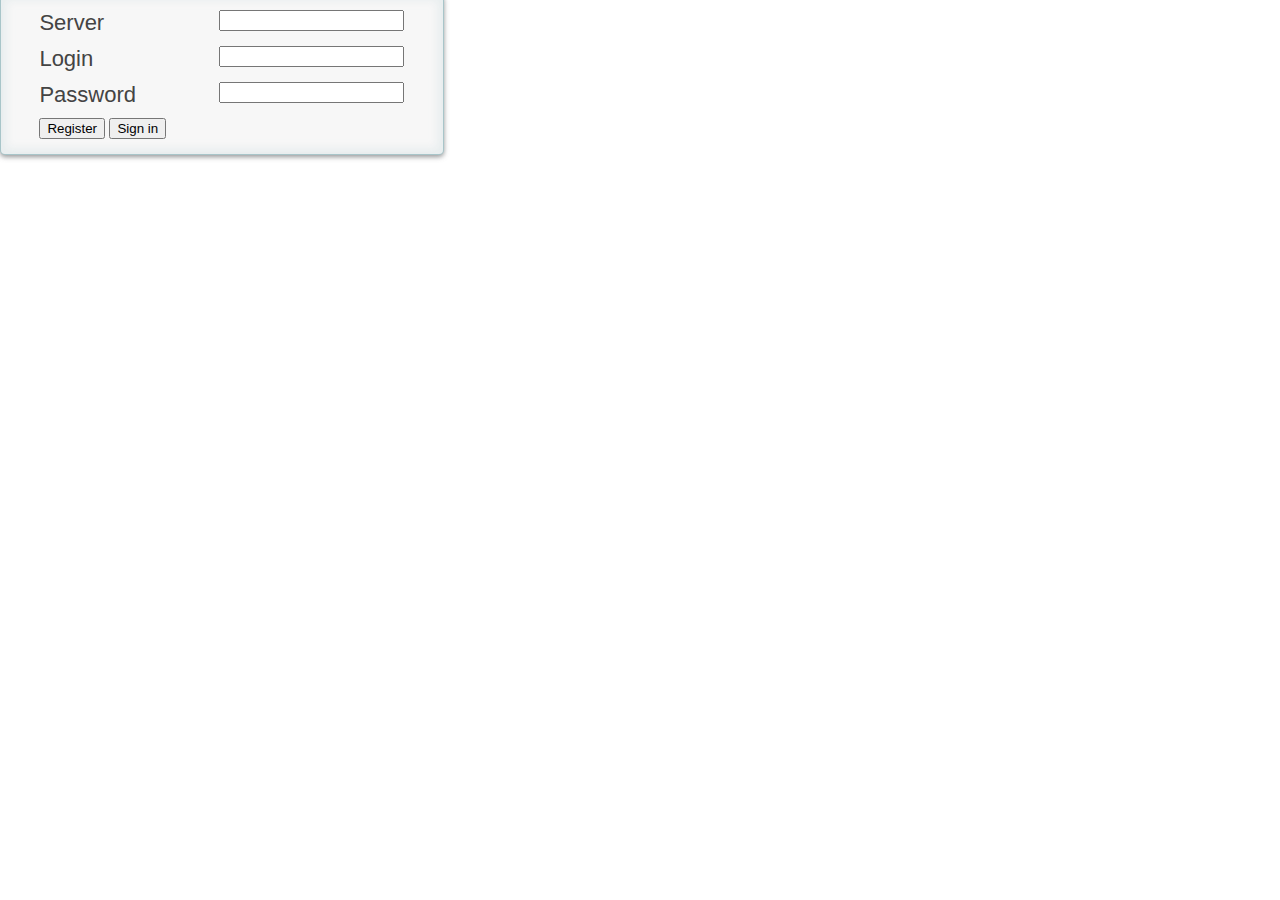
==== client/index.html @ c1192ae8 "Refactor scripts. Add utils.js" ====
﻿<!DOCTYPE html>
<head>
<title>Authorization</title>
<meta charset="UTF-8">

<link href="favicon.ico"
      rel="shortcut icon"/>

<link rel="stylesheet"
      href="chugun.css"
      type="text/css"
      media="screen"
      charset="utf-8"/>

<link rel="stylesheet"
      href="mocha.css"
      type="text/css"
      media="screen"
      charset="utf-8"/>

<script data-main="scripts/main"
        src="scripts/require.js"></script>
</head>

<body>

<div id="container">
    <div id="content-top">
        <div class="div-top">
            <a href=""><input type="button" value="home" name="submit"/></a>
        </div>
        <div class="div-top">
            <input type="button" value="test" id="test" name="submit"/>
        </div>
        <div class="div-top">
            <input type="button" id="logout" value="exit" name="submit" class="hide"/>
        </div>
    </div>

    <div id="content">
        <h3>Authorization</h3>
        <form id="formregister">
            <div class="formrow">
                <label for="server-address">Server</label>
                <input id="server-address" type="url"/>
            </div>
            
            <div class="formrow">
                <label for="username">Login</label>
                <input type="text" id="username" name="login"/>
            </div>

            <div class="formrow">
                <label for="password">Password</label>
                <input type="password" id="password" name="password"/>
            </div>

            <input type="button" value="Register" id="register" name="submit"/>
            <input type="button" value="Sign in" id="login" name="submit"/>
        </form>
    </div>
    <div id="mocha"></div>
    <div id="server-answer"></div>
</div>

<footer id="footer">
</footer>

</body>

</html>
---- client/chugun.css ----
textarea
{
  margin-right: auto;
  margin-left: auto;
  width: 100%;
  font-family: 'Verdana', Fallback, sans-serif;
}

body
{
  margin: 0;
  padding: 0 0 0 500;
}

label
{
  color: #444444;
  display: block;
  float: left;
  font-size: 22px;
  padding: 0;
  width: 180px;
}

#registerform
{
  display: block;
  width: 512px;
}

.formrow
{
  display: block;
  margin-bottom: 15px;
}

h1, form
{
  font-family: "Asap", Helvetica, Arial, sans-serif;
}

.div-top
{
  float: right;
}

* html body
{
  overflow: hidden;
}

#formregister
{
  top: 0px;
  padding: 15px 3% 15px 3%;
  margin: 35px 35px 0 0;
  background: rgb(247, 247, 247);
  border: 1px solid rgba(147, 184, 189,0.8);
  box-shadow:
  0pt 2px 5px rgba(105, 108, 109,  0.7),
  0px 0px 8px 5px rgba(208, 223, 226, 0.4) inset;
  border-radius: 5px;
  z-index: 22;
  float: left;
  position: absolute;
 }

#container
{
  width: 100%;
  height: 100%;
  position: relative;
}

#content
{

  display: block;
}

#content-top
{
  line-height: 15px;
  width: 100%;
  margin-top: -60px;
  text-align: right;
}

#content-top a
{
  text-decoration: none;
}

#server-answer
{
  text-align: left;
  float: left;
  display: block;
  position: relative;
  margin: 180px 0px 0px 0px;
}

.show
{
  visibility: visible;
}

.hide
{
  visibility: hidden;
}
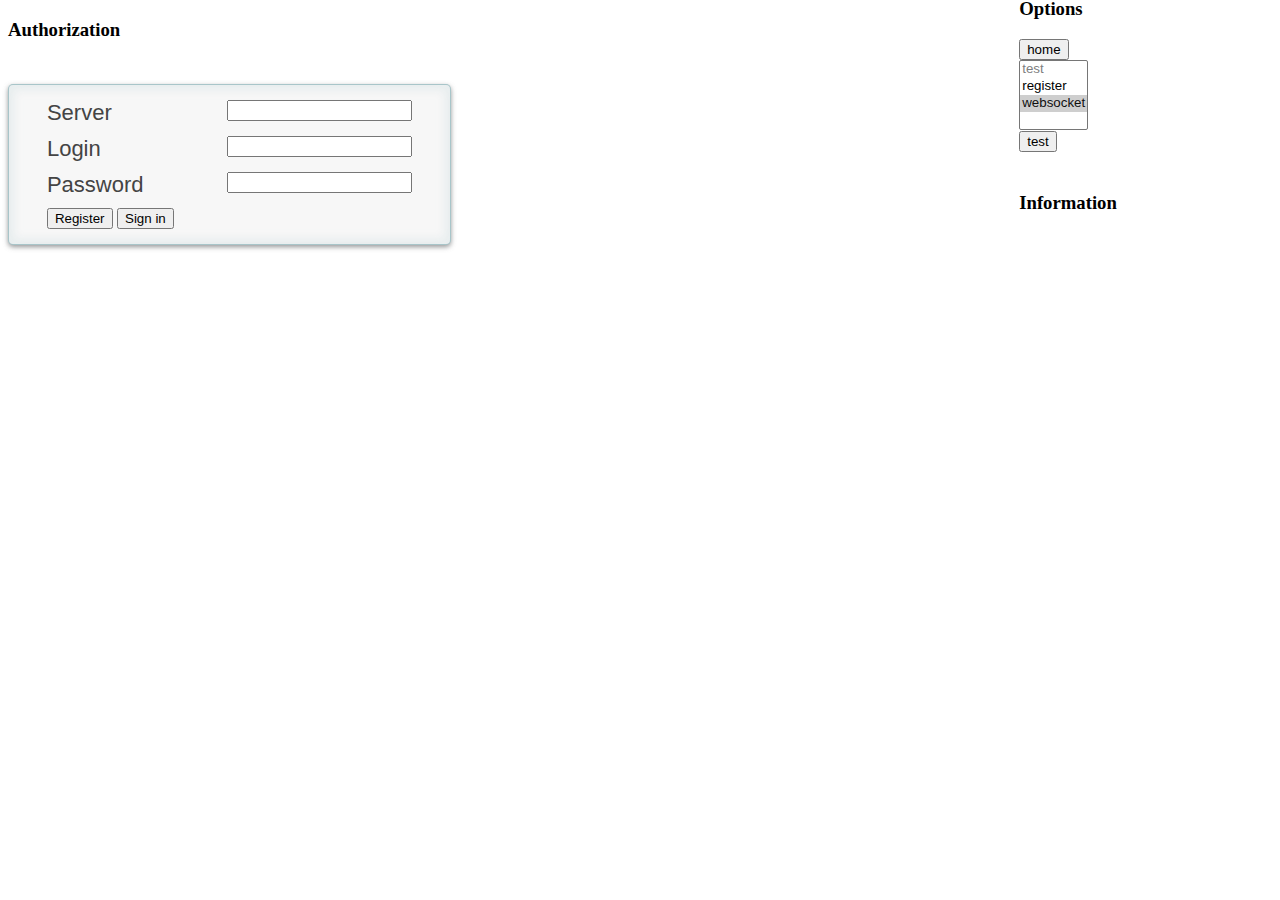
==== commit 7ee848c8: "Merge branch 'master' of github.com:rotanov/fefu-mmorpg" ====
--- a/client/index.html
+++ b/client/index.html
@@ -25,42 +25,60 @@
 <body>
 
 <div id="container">
-    <div id="content-top">
-        <div class="div-top">
-            <a href=""><input type="button" value="home" name="submit"/></a>
-        </div>
-        <div class="div-top">
-            <input type="button" value="test" id="test" name="submit"/>
-        </div>
-        <div class="div-top">
-            <input type="button" id="logout" value="exit" name="submit" class="hide"/>
-        </div>
-    </div>
 
     <div id="content">
         <h3>Authorization</h3>
-        <form id="formregister">
-            <div class="formrow">
+
+        <form id="form-register">
+            <div class="form-row">
                 <label for="server-address">Server</label>
                 <input id="server-address" type="url"/>
             </div>
             
-            <div class="formrow">
+            <div class="form-row">
                 <label for="username">Login</label>
                 <input type="text" id="username" name="login"/>
             </div>
 
-            <div class="formrow">
+            <div class="form-row">
                 <label for="password">Password</label>
                 <input type="password" id="password" name="password"/>
             </div>
 
-            <input type="button" value="Register" id="register" name="submit"/>
-            <input type="button" value="Sign in" id="login" name="submit"/>
+            <input type="button" value="Register" id="register"/>
+            <input type="button" value="Sign in" id="login" />
         </form>
+
+        <div id="server-answer"></div>
     </div>
+
+    <div id="content-right">
+        <h3>Options</h3>
+
+        <div>
+            <a href="/index.html"><input type="button" value="home" name="submit"/></a>
+        </div>
+
+        <div>
+            <form id="test-form">
+                <select multiple required id="tests" name="tests">
+                    <option disabled>test</option>
+                    <option value="register">register</option>
+                    <option selected value="websocket">websocket</option>
+                </select><br/>
+                <input type="button" value="test" id="test"/>
+            </form>
+        </div>
+
+        <div>
+            <input type="button" id="logout" value="exit" class="hide"/>
+        </div>
+
+        <h3>Information</h3>
+        <div id="actors"></div>
+    </div>
+
     <div id="mocha"></div>
-    <div id="server-answer"></div>
 </div>
 
 <footer id="footer">
--- a/client/chugun.css
+++ b/client/chugun.css
@@ -3,13 +3,7 @@
   margin-right: auto;
   margin-left: auto;
   width: 100%;
-  font-family: 'Verdana', Fallback, sans-serif;
-}
-
-body
-{
-  margin: 0;
-  padding: 0 0 0 500;
+  font-family: Fallback, sans-serif;
 }
 
 label
@@ -22,13 +16,7 @@
   width: 180px;
 }
 
-#registerform
-{
-  display: block;
-  width: 512px;
-}
-
-.formrow
+.form-row
 {
   display: block;
   margin-bottom: 15px;
@@ -36,7 +24,7 @@
 
 h1, form
 {
-  font-family: "Asap", Helvetica, Arial, sans-serif;
+  font-family: Helvetica, Arial, sans-serif;
 }
 
 .div-top
@@ -49,21 +37,30 @@
   overflow: hidden;
 }
 
-#formregister
+#form-register, #actors
 {
   top: 0px;
-  padding: 15px 3% 15px 3%;
-  margin: 35px 35px 0 0;
-  background: rgb(247, 247, 247);
-  border: 1px solid rgba(147, 184, 189,0.8);
-  box-shadow:
-  0pt 2px 5px rgba(105, 108, 109,  0.7),
-  0px 0px 8px 5px rgba(208, 223, 226, 0.4) inset;
   border-radius: 5px;
   z-index: 22;
   float: left;
+}
+
+#form-register
+{
+  margin: 65px 35px 0 0;
+  padding: 15px 3% 15px 3%;
+  background: rgb(247, 247, 247);
+  border: 1px solid rgba(147, 184, 189, 0.8);
+  box-shadow:
+    0pt 2px 5px rgba(105, 108, 109, 0.7),
+    0px 0px 8px 5px rgba(208, 223, 226, 0.4) inset;
   position: absolute;
- }
+}
+
+#actors
+{
+  padding: 5px 15px 5px 5px;
+}
 
 #container
 {
@@ -74,21 +71,15 @@
 
 #content
 {
-
+  width: 80%;
   display: block;
 }
 
-#content-top
+#content-right
 {
-  line-height: 15px;
-  width: 100%;
-  margin-top: -60px;
-  text-align: right;
-}
-
-#content-top a
-{
-  text-decoration: none;
+  float: right;
+  width: 20%;
+  margin-top: -80px;
 }
 
 #server-answer
@@ -97,7 +88,7 @@
   float: left;
   display: block;
   position: relative;
-  margin: 180px 0px 0px 0px;
+  margin: 220px 0px 0px 0px;
 }
 
 .show
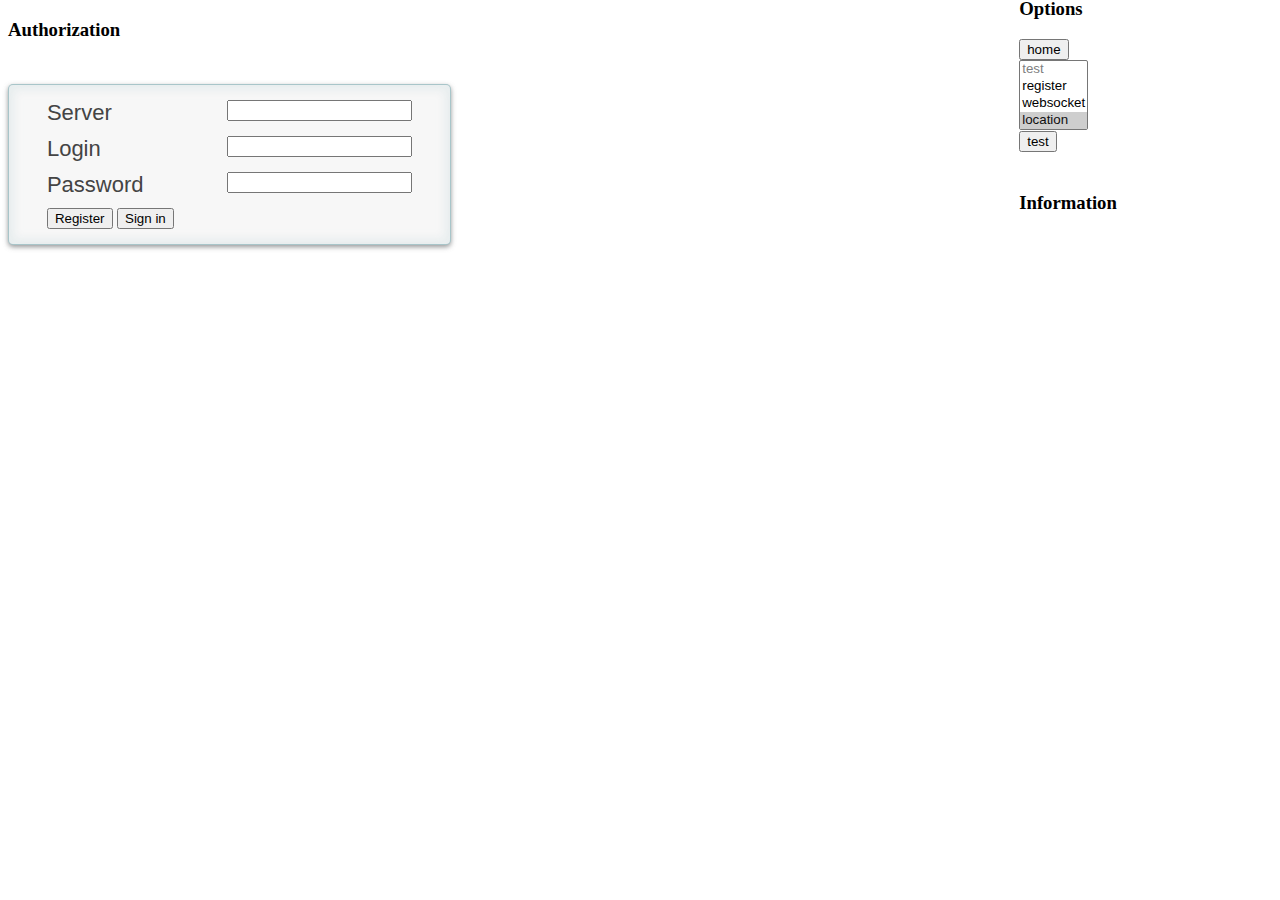
==== commit 8607930a: "Merge branch 'master' of github.com:rotanov/fefu-mmorpg" ====
--- a/client/index.html
+++ b/client/index.html
@@ -64,7 +64,8 @@
                 <select multiple required id="tests" name="tests">
                     <option disabled>test</option>
                     <option value="register">register</option>
-                    <option selected value="websocket">websocket</option>
+                    <option value="websocket">websocket</option>
+                    <option selected value="location">location</option>
                 </select><br/>
                 <input type="button" value="test" id="test"/>
             </form>
@@ -76,6 +77,7 @@
 
         <h3>Information</h3>
         <div id="actors"></div>
+        <div id="msg"></div>
     </div>
 
     <div id="mocha"></div>
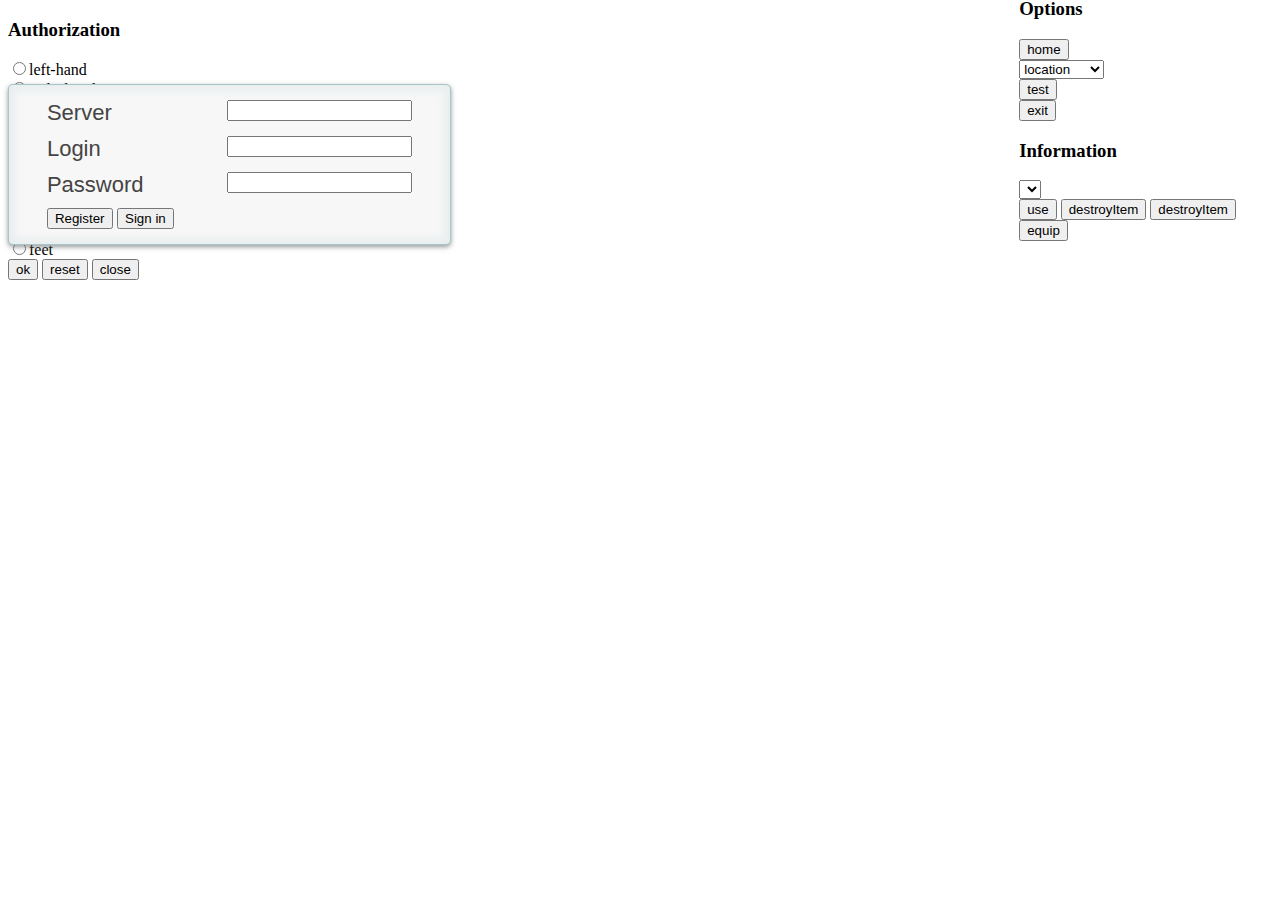
==== commit cc42cb10: "Fix in accordance with protocol." ====
--- a/client/index.html
+++ b/client/index.html
@@ -20,6 +20,7 @@
 
 <script data-main="scripts/main"
         src="scripts/require.js"></script>
+
 </head>
 
 <body>
@@ -61,8 +62,7 @@
 
         <div>
             <form id="test-form">
-                <select multiple required id="tests" name="tests">
-                    <option disabled>test</option>
+                <select id="tests" name="tests">
                     <option value="register">register</option>
                     <option value="websocket">websocket</option>
                     <option selected value="location">location</option>
@@ -72,14 +72,36 @@
         </div>
 
         <div>
-            <input type="button" id="logout" value="exit" class="hide"/>
+            <input type="button" id="logout" value="exit"/>
         </div>
 
         <h3>Information</h3>
-        <div id="actors"></div>
+        <div id="items">
+            <select id="items" name="items"></select></br>
+            <input type="button" value="use" id="use"/>
+            <input type="button" value="destroyItem" id="destroyItem"/>
+            <input type="button" value="destroyItem" id="destroyItem"/>
+            <input type="button" value="equip" id="equip"/>
+        </div>
+        <div id="inf-about-obj"></div>
         <div id="msg"></div>
     </div>
 
+    <div id="slots">
+        <input type="radio" name="slot" value="left-hand">left-hand</input></br>
+        <input type="radio" name="slot" value="right-hand">right-hand</input></br>
+        <input type="radio" name="slot" value="ammo">ammo</input></br>
+        <input type="radio" name="slot" value="left-finger">left-finger</input></br>
+        <input type="radio" name="slot" value="right-finger">right-finger</input></br>
+        <input type="radio" name="slot" value="neck">neck</input></br>
+        <input type="radio" name="slot" value="body">body</input></br>
+        <input type="radio" name="slot" value="head">head</input></br>
+        <input type="radio" name="slot" value="forearm">forearm</input></br>
+        <input type="radio" name="slot" value="feet">feet</input></br>
+        <input type="button" value="ok" id="ok">
+        <input type="button" value="reset" id="reset">
+        <input type="button" value="close" id="close">
+    </div>
     <div id="mocha"></div>
 </div>
 
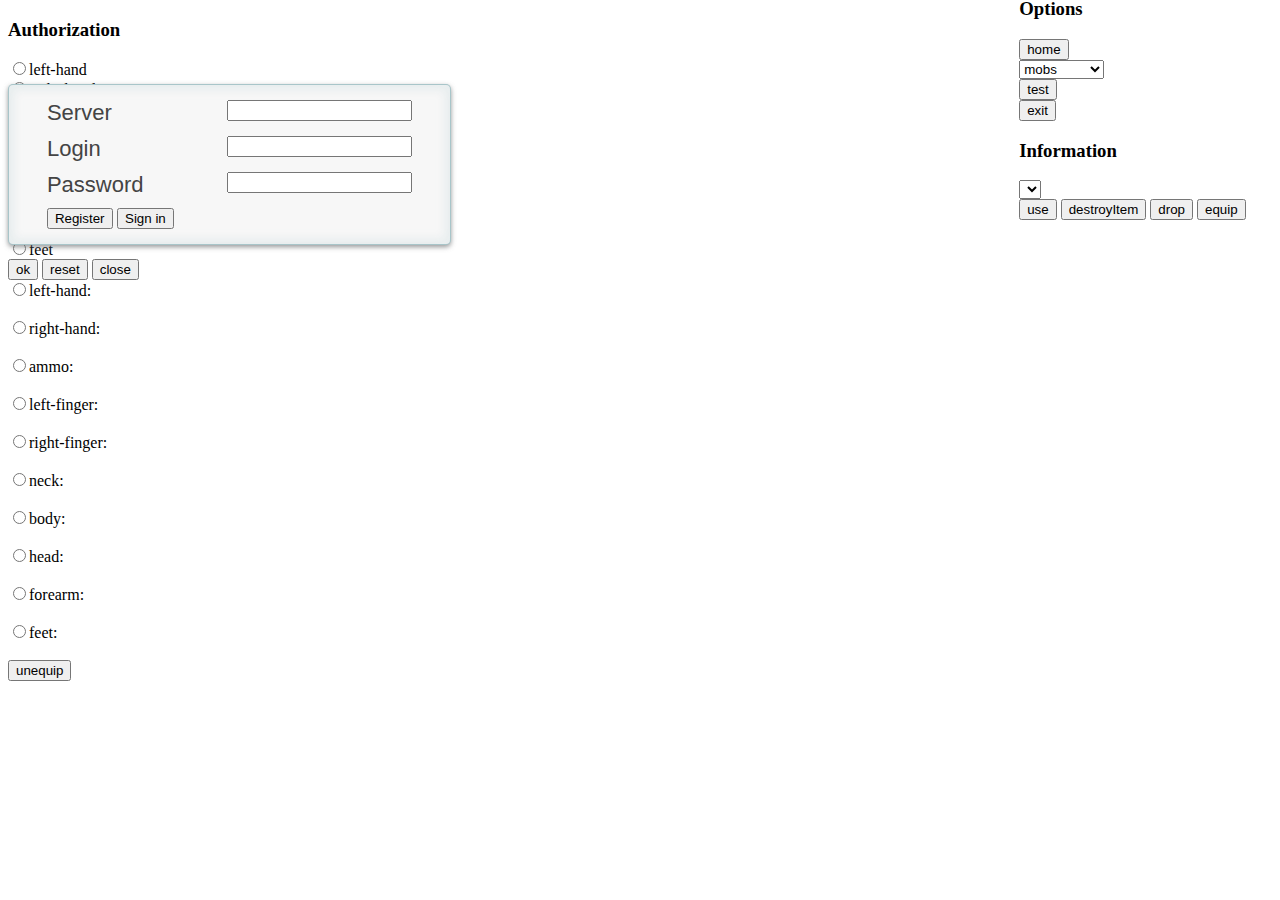
==== commit 7d26175a: "Add test for setting mob in place." ====
--- a/client/index.html
+++ b/client/index.html
@@ -65,7 +65,9 @@
                 <select id="tests" name="tests">
                     <option value="register">register</option>
                     <option value="websocket">websocket</option>
-                    <option selected value="location">location</option>
+                    <option value="location">location</option>
+                    <option value="items">items</option>
+                    <option selected value="mobs">mobs</option>
                 </select><br/>
                 <input type="button" value="test" id="test"/>
             </form>
@@ -80,7 +82,7 @@
             <select id="items" name="items"></select></br>
             <input type="button" value="use" id="use"/>
             <input type="button" value="destroyItem" id="destroyItem"/>
-            <input type="button" value="destroyItem" id="destroyItem"/>
+            <input type="button" value="drop" id="drop"/>
             <input type="button" value="equip" id="equip"/>
         </div>
         <div id="inf-about-obj"></div>
@@ -102,6 +104,21 @@
         <input type="button" value="reset" id="reset">
         <input type="button" value="close" id="close">
     </div>
+
+    <div id="p-slots">
+        <input type="radio" name="slot" value="left-hand">left-hand: </input><div id="left-hand"></div></br>
+        <input type="radio" name="slot" value="right-hand">right-hand: </input><div id="right-hand"></div></br>
+        <input type="radio" name="slot" value="ammo">ammo: </input><div id="ammo"></div></br>
+        <input type="radio" name="slot" value="left-finger">left-finger: </input><div id="left-finger"></div></br>
+        <input type="radio" name="slot" value="right-finger">right-finger: <div id="right-finger"></div></input></br>
+        <input type="radio" name="slot" value="neck">neck: </input><div id="neck"></div></br>
+        <input type="radio" name="slot" value="body">body: </input><div id="body"></div></br>
+        <input type="radio" name="slot" value="head">head: </input><div id="head"></div></br>
+        <input type="radio" name="slot" value="forearm">forearm: </input><div id="forearm"></div></br>
+        <input type="radio" name="slot" value="feet">feet: </input><div id="feet"></div></br>
+        <input type="button" value="unequip" id="unequip"/>
+    </div>
+
     <div id="mocha"></div>
 </div>
 
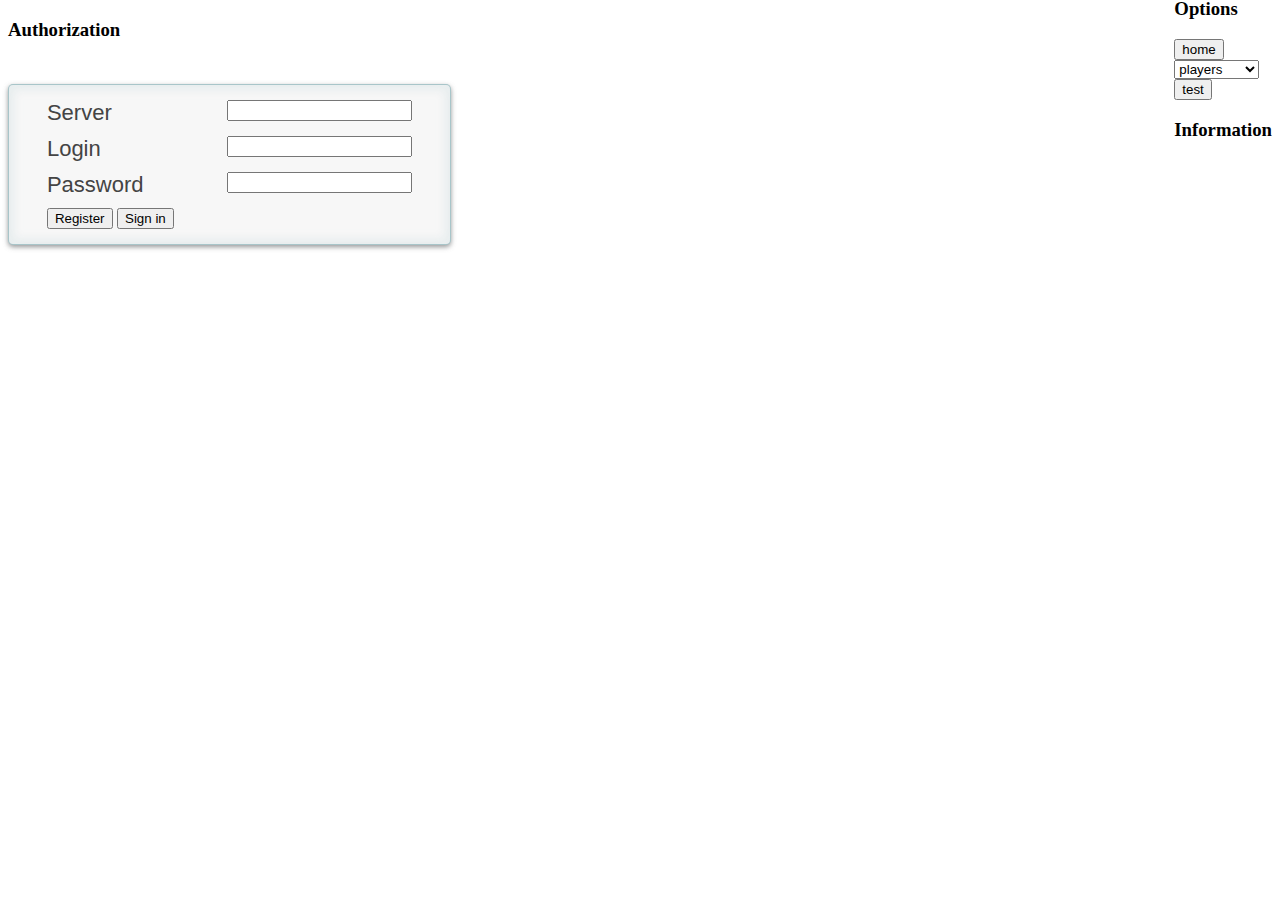
==== commit 572fb0db: "Add relad button for list of items." ====
--- a/client/index.html
+++ b/client/index.html
@@ -65,9 +65,9 @@
                 <select id="tests" name="tests">
                     <option value="register">register</option>
                     <option value="websocket">websocket</option>
-                    <option value="location">location</option>
                     <option value="items">items</option>
-                    <option selected value="mobs">mobs</option>
+                    <option value="mobs">mobs</option>
+                    <option selected value="players">players</option>
                 </select><br/>
                 <input type="button" value="test" id="test"/>
             </form>
@@ -84,6 +84,7 @@
             <input type="button" value="destroyItem" id="destroyItem"/>
             <input type="button" value="drop" id="drop"/>
             <input type="button" value="equip" id="equip"/>
+            <input type="button" value="reload" id="reload"/>
         </div>
         <div id="inf-about-obj"></div>
         <div id="msg"></div>
--- a/client/chugun.css
+++ b/client/chugun.css
@@ -37,7 +37,7 @@
   overflow: hidden;
 }
 
-#form-register, #actors
+#form-register
 {
   top: 0px;
   border-radius: 5px;
@@ -57,9 +57,42 @@
   position: absolute;
 }
 
-#actors
+#inf-about-obj, #items, #slots, #p-slots
 {
-  padding: 5px 15px 5px 5px;
+  padding: 5px 5px 5px 5px;
+  background: rgb(247, 247, 247);
+  border: 1px solid rgba(147, 184, 189, 0.8);
+  border-radius: 5px;
+}
+
+#p-slots
+{
+  float: right;
+  margin: 30px 200px 0px 0px;
+  top: 70px;
+  font-size: 12px;
+}
+
+#slots
+{
+  float: right;
+  margin: 0px 0px 150px 0px;
+  margin-top: 144px;
+  font-size: 12px;
+}
+
+#slots input, #p-slots div
+{
+  display:inline;
+}
+
+#logout, #inf-about-obj, #items, #slots, #p-slots
+{
+  display: none;
+}
+
+#items select {
+  width: 340px;
 }
 
 #container
@@ -71,14 +104,12 @@
 
 #content
 {
-  width: 80%;
   display: block;
 }
 
 #content-right
 {
   float: right;
-  width: 20%;
   margin-top: -80px;
 }
 
@@ -89,14 +120,4 @@
   display: block;
   position: relative;
   margin: 220px 0px 0px 0px;
-}
-
-.show
-{
-  visibility: visible;
-}
-
-.hide
-{
-  visibility: hidden;
 }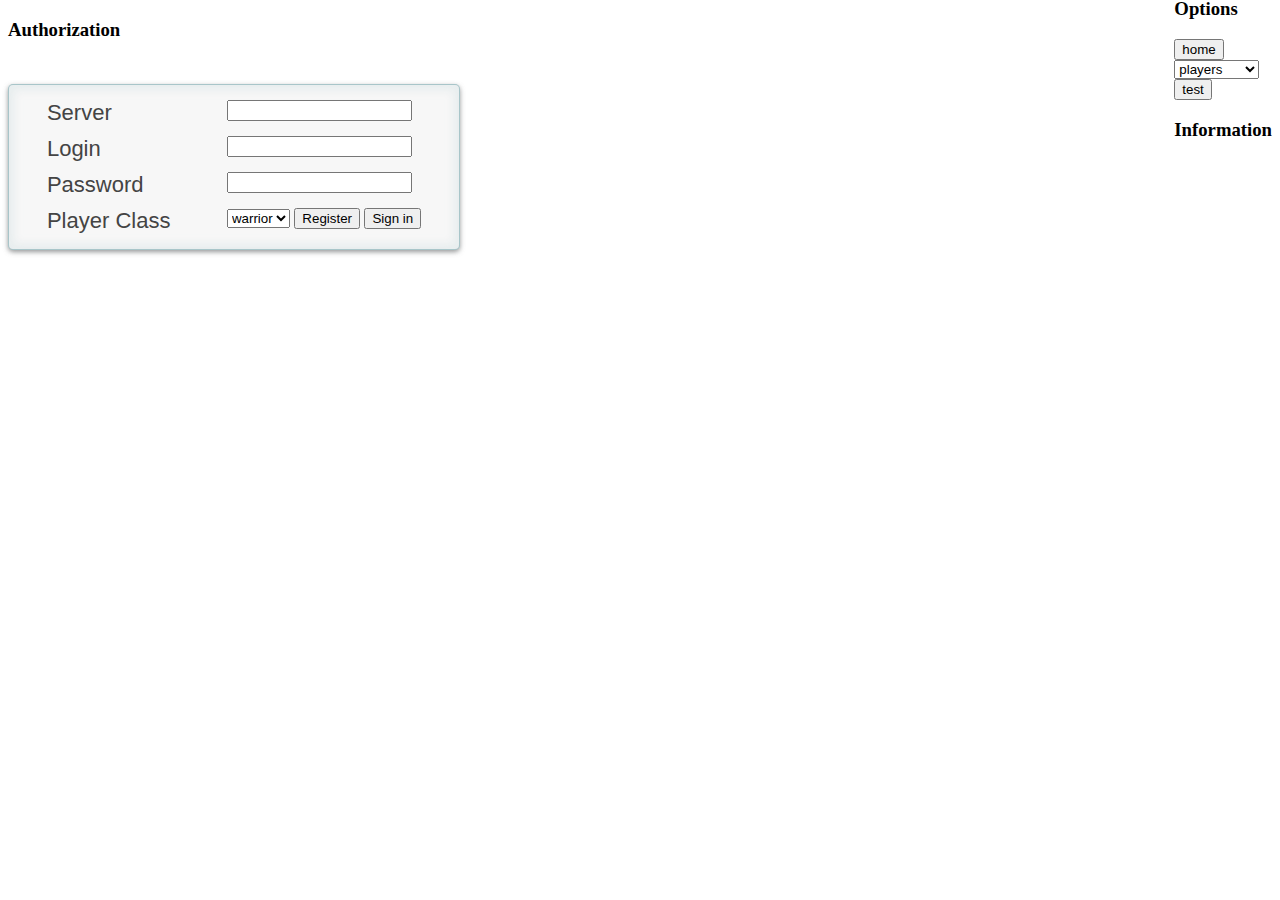
==== commit 305d9558: "Add form to select player class." ====
--- a/client/index.html
+++ b/client/index.html
@@ -46,8 +46,19 @@
                 <input type="password" id="password" name="password"/>
             </div>
 
-            <input type="button" value="Register" id="register"/>
-            <input type="button" value="Sign in" id="login" />
+            <div>
+                <label for="player-class">Player Class</label>
+                <form>
+                    <select id="player-classes" name="player-classes">
+                        <option selected value="warrior">warrior</option>
+                        <option value="rogue">rogue</option>
+                        <option value="mage">mage</option>
+                    </select>
+                </form>
+
+                <input type="button" value="Register" id="register"/>
+                <input type="button" value="Sign in" id="login" />
+            </div>
         </form>
 
         <div id="server-answer"></div>
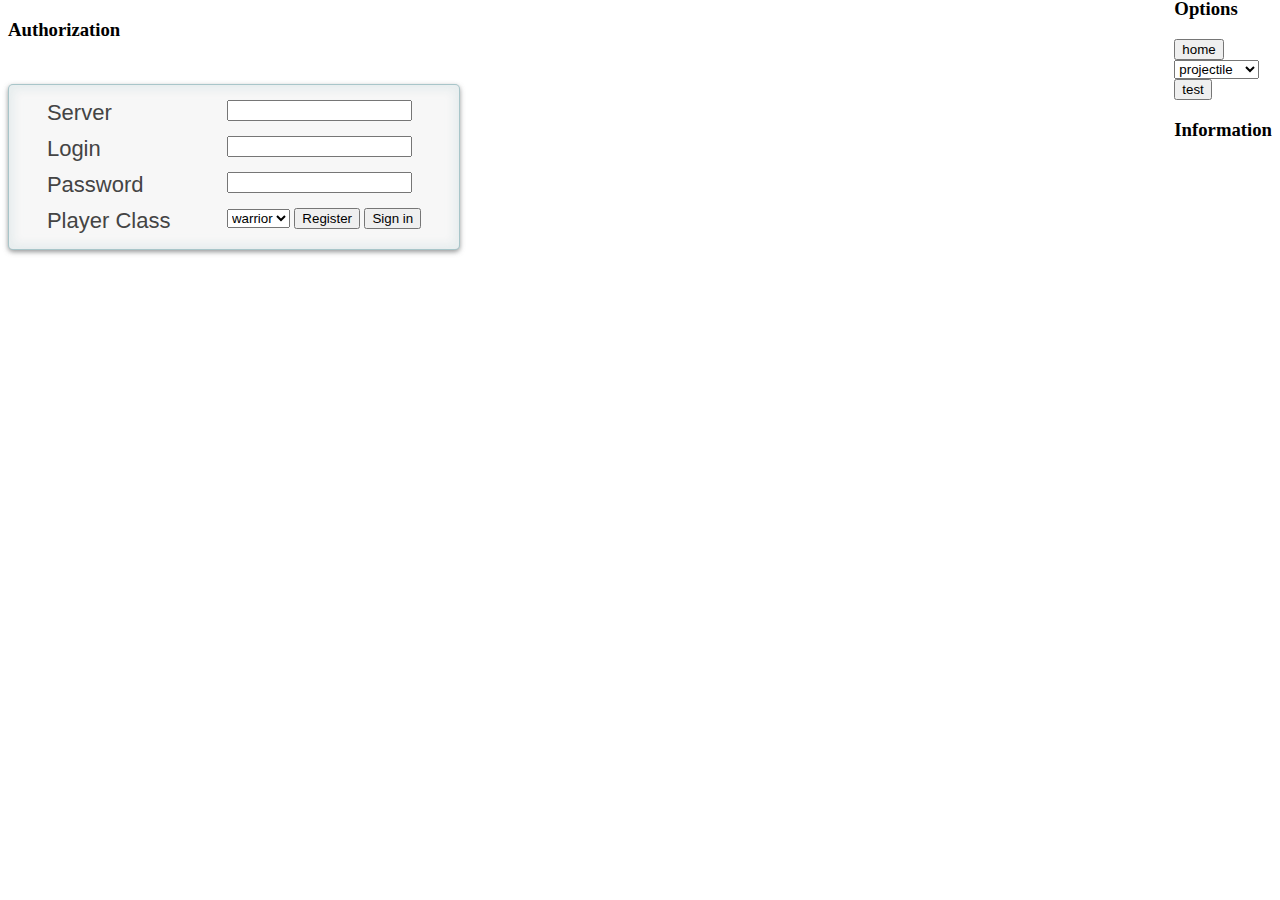
==== commit 2b542dac: "Client: test on projectile. Map for client" ====
--- a/client/index.html
+++ b/client/index.html
@@ -78,7 +78,8 @@
                     <option value="websocket">websocket</option>
                     <option value="items">items</option>
                     <option value="mobs">mobs</option>
-                    <option selected value="players">players</option>
+                    <option value="players">players</option>
+                    <option selected value="players">projectile</option>
                 </select><br/>
                 <input type="button" value="test" id="test"/>
             </form>
